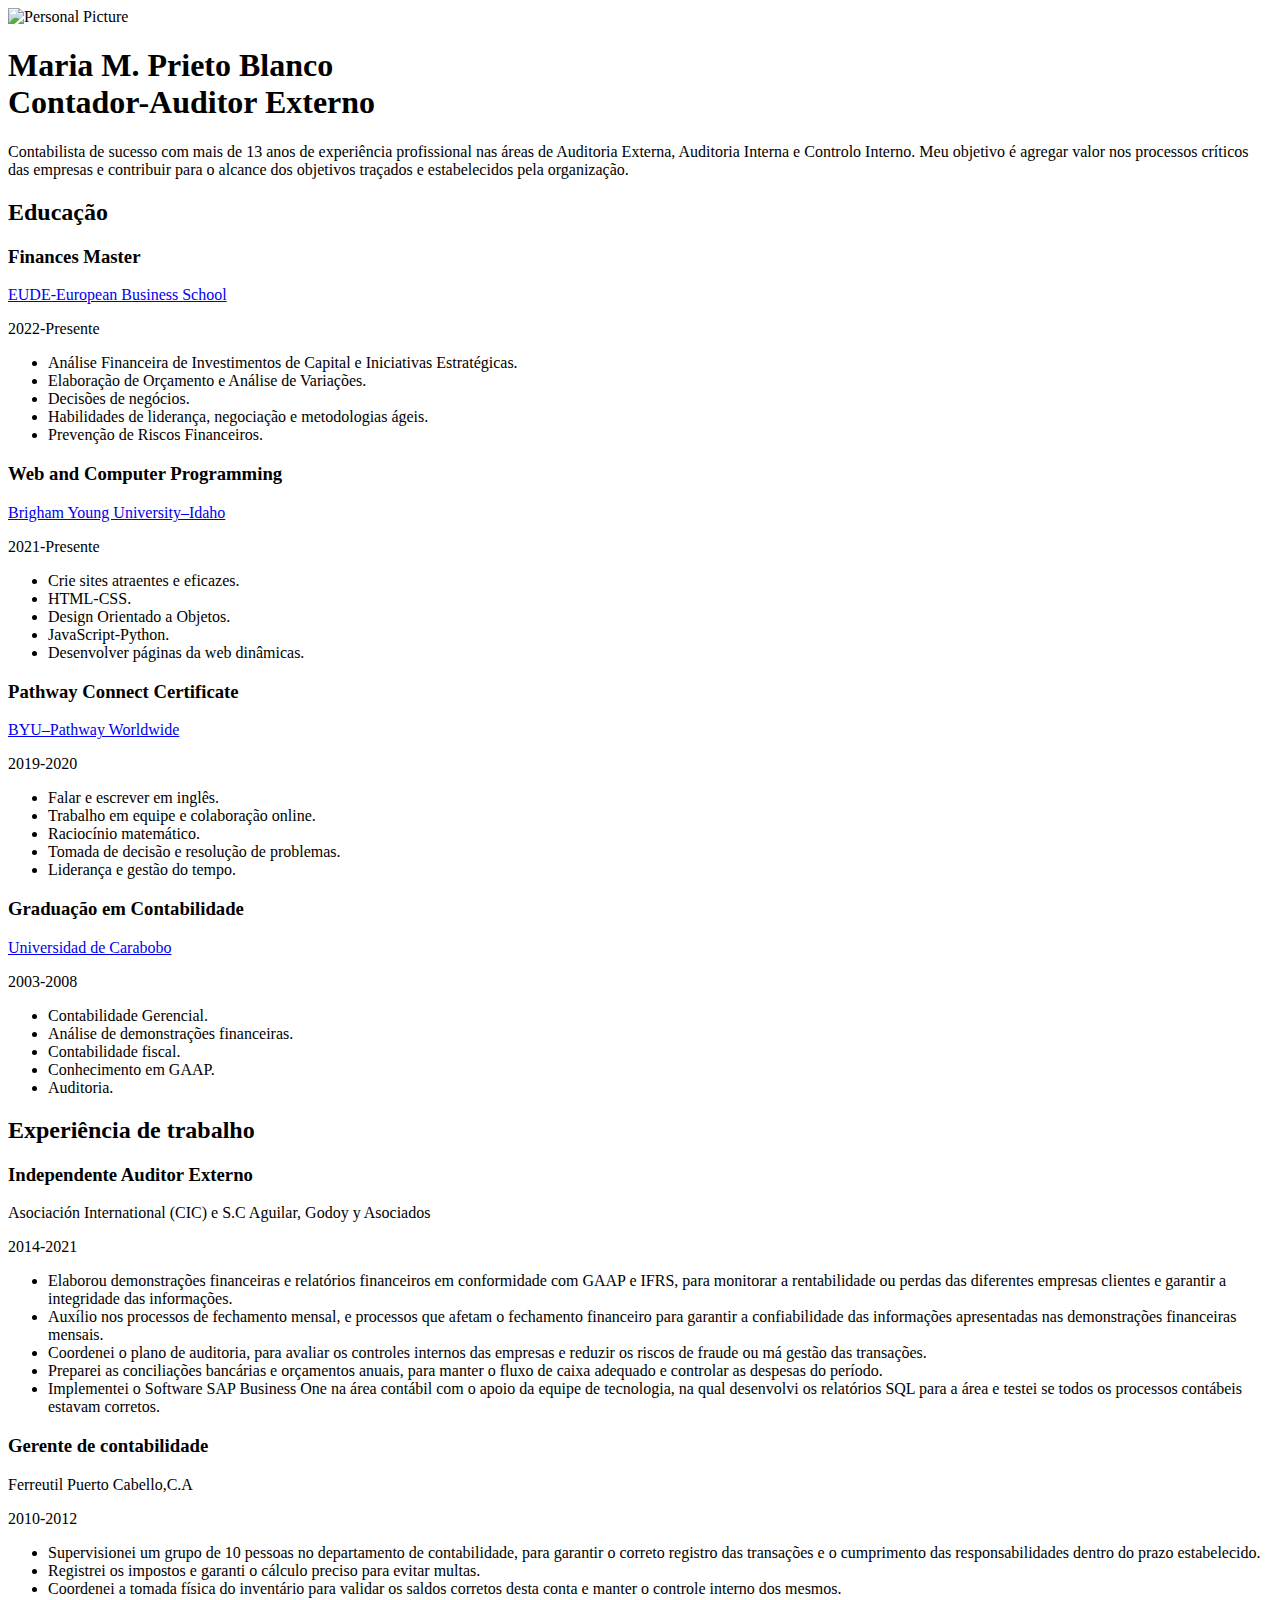
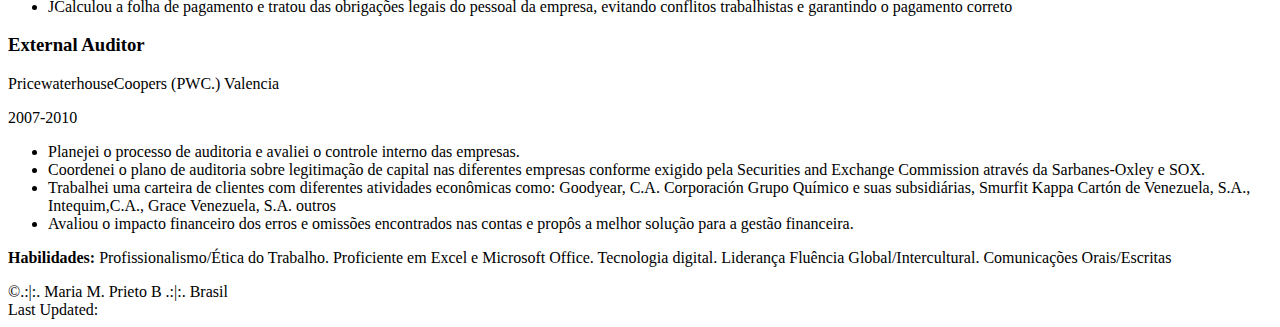
==== index.html @ 9e321b7c "update" ====
<!DOCTYPE html>
<html lang="en">

<head>
    <meta charset="UTF-8">
    <meta name="viewport" content="width=device-width, initial-scale=1.0">
    <title>Maria M. Prieto B</title>
    <meta name="description"
        content="Portfolio Maria Prieto" />
    <link rel="stylesheet" href="css/style.css">
    
</head>

<body>
    <header>
        <img src="images/Maria.jpg" alt="Personal Picture" />
        <h1> Maria M. Prieto Blanco <br>
        Contador-Auditor Externo</h1>

    </header>
    <main>
        
            <p>Contabilista de sucesso com mais de 13 anos de experiência profissional nas áreas de Auditoria Externa, Auditoria
            Interna e Controlo Interno. Meu objetivo é agregar valor nos processos críticos das empresas e contribuir para o alcance
            dos objetivos traçados e estabelecidos pela organização.</p>

            <h2>Educação</h2>
        <section>
            <div>           
        <h3>Finances Master</h3>
      <a href="https://www.eude.es/"> EUDE-European Business School</a>
      <p>2022-Presente</p>
      </div>
      <ul>
          <li>Análise Financeira de Investimentos de Capital e Iniciativas Estratégicas.</li>
          <li>Elaboração de Orçamento e Análise de Variações.</li>
          <li>Decisões de negócios.</li>
          <li>Habilidades de liderança, negociação e metodologias ágeis.</li>
          <li>Prevenção de Riscos Financeiros.</li>
      </ul>
    
   <div>
            
            <h3>Web and Computer Programming</h3>
            <a href="https://www.byui.edu/online"> Brigham Young University–Idaho</a>
            <p>2021-Presente</p>
            </div>
            <ul>
                <li>Crie sites atraentes e eficazes.</li>
                <li>HTML-CSS.</li>
                <li>Design Orientado a Objetos.</li>
                <li>JavaScript-Python.</li>
                <li>Desenvolver páginas da web dinâmicas.</li>
            </ul>
            
            <div>
            
                <h3>Pathway Connect Certificate</h3>
                <a href="https://www.byupathway.org/pathwayconnect"> BYU–Pathway Worldwide</a>
                <p>2019-2020</p>
                </div>
                <ul>
                    <li>Falar e escrever em inglês.</li>
                    <li>Trabalho em equipe e colaboração online.</li>
                    <li>Raciocínio matemático.</li>
                    <li>Tomada de decisão e resolução de problemas.</li>
                    <li>Liderança e gestão do tempo.</li>
                </ul>
            
            <div>
            
                <h3>Graduação em Contabilidade</h3>
                <a href="https://faces.uc.edu.ve/"> Universidad de Carabobo</a>
                <p>2003-2008</p>
            </div>

                <ul>
                    <li>Contabilidade Gerencial.</li>
                    <li>Análise de demonstrações financeiras.</li>
                    <li>Contabilidade fiscal.</li>
                    <li>Conhecimento em GAAP.</li>
                    <li>Auditoria.</li>
                </ul>
            </div>
        </section>

        <h2>Experiência de trabalho</h2>
        <section>
            <div>
                <h3>Independente Auditor Externo</h3>
                <p> Asociación International (CIC) e S.C Aguilar, Godoy y Asociados</p>
                <p>2014-2021</p>
            </div>
            <ul>
                <li>Elaborou demonstrações financeiras e relatórios financeiros em conformidade com GAAP e IFRS, para monitorar a
                rentabilidade ou perdas das diferentes empresas clientes e garantir a integridade das informações.</li>
                <li>Auxílio nos processos de fechamento mensal, e processos que afetam o fechamento financeiro para garantir a
                confiabilidade das informações apresentadas nas demonstrações financeiras mensais.</li>
                <li>Coordenei o plano de auditoria, para avaliar os controles internos das empresas e reduzir os riscos de fraude ou má
                gestão das transações.</li>
                <li>Preparei as conciliações bancárias e orçamentos anuais, para manter o fluxo de caixa adequado e controlar as despesas do
                período.</li>
                <li>Implementei o Software SAP Business One na área contábil com o apoio da equipe de tecnologia, na qual desenvolvi os
                relatórios SQL para a área e testei se todos os processos contábeis estavam corretos.</li>
            </ul>
        
            <div>
        
                <h3>Gerente de contabilidade</h3>
                <p> Ferreutil Puerto Cabello,C.A</p>
                <p>2010-2012</p>
            </div>
            <ul>
                <li>Supervisionei um grupo de 10 pessoas no departamento de contabilidade, para garantir o correto registro das transações e
                o cumprimento das responsabilidades dentro do prazo estabelecido.</li>
                <li>Registrei os impostos e garanti o cálculo preciso para evitar multas.</li>
                <li>Coordenei a tomada física do inventário para validar os saldos corretos desta conta e manter o controle interno dos
                mesmos.</li>
                <li>JCalculou a folha de pagamento e tratou das obrigações legais do pessoal da empresa, evitando conflitos trabalhistas e
                garantindo o pagamento correto</li>
                
            </ul>
        
            <div>
        
                <h3>External Auditor</h3>
                <p> PricewaterhouseCoopers (PWC.) Valencia</p>
                <p>2007-2010</p>
            </div>
            <ul>
                <li>Planejei o processo de auditoria e avaliei o controle interno das empresas.</li>
                <li>Coordenei o plano de auditoria sobre legitimação de capital nas diferentes empresas conforme exigido pela Securities and
                Exchange Commission através da Sarbanes-Oxley e SOX.</li>
                <li>Trabalhei uma carteira de clientes com diferentes atividades econômicas como: Goodyear, C.A. Corporación Grupo Químico e
                suas subsidiárias, Smurfit Kappa Cartón de Venezuela, S.A., Intequim,C.A., Grace Venezuela, S.A. outros</li>
                <li>Avaliou o impacto financeiro dos erros e omissões encontrados nas contas e propôs a melhor solução para a gestão
                financeira.</li>
                
            </ul>
        
        </section>

       
           <p>
            <strong>Habilidades:</strong>
            Profissionalismo/Ética do Trabalho.
            Proficiente em Excel e Microsoft Office.
            Tecnologia digital.
            Liderança
            Fluência Global/Intercultural.
            Comunicações Orais/Escritas

           </p>
       
    </main>
    <footer>

        &copy;<span id="currentyear"></span>.:|:. Maria M. Prieto B .:|:. Brasil <br>
        Last Updated: <span id="lastupdated"></span>
    </footer>
    <script src="js/currentdate.js"></script>
</body>

</html>
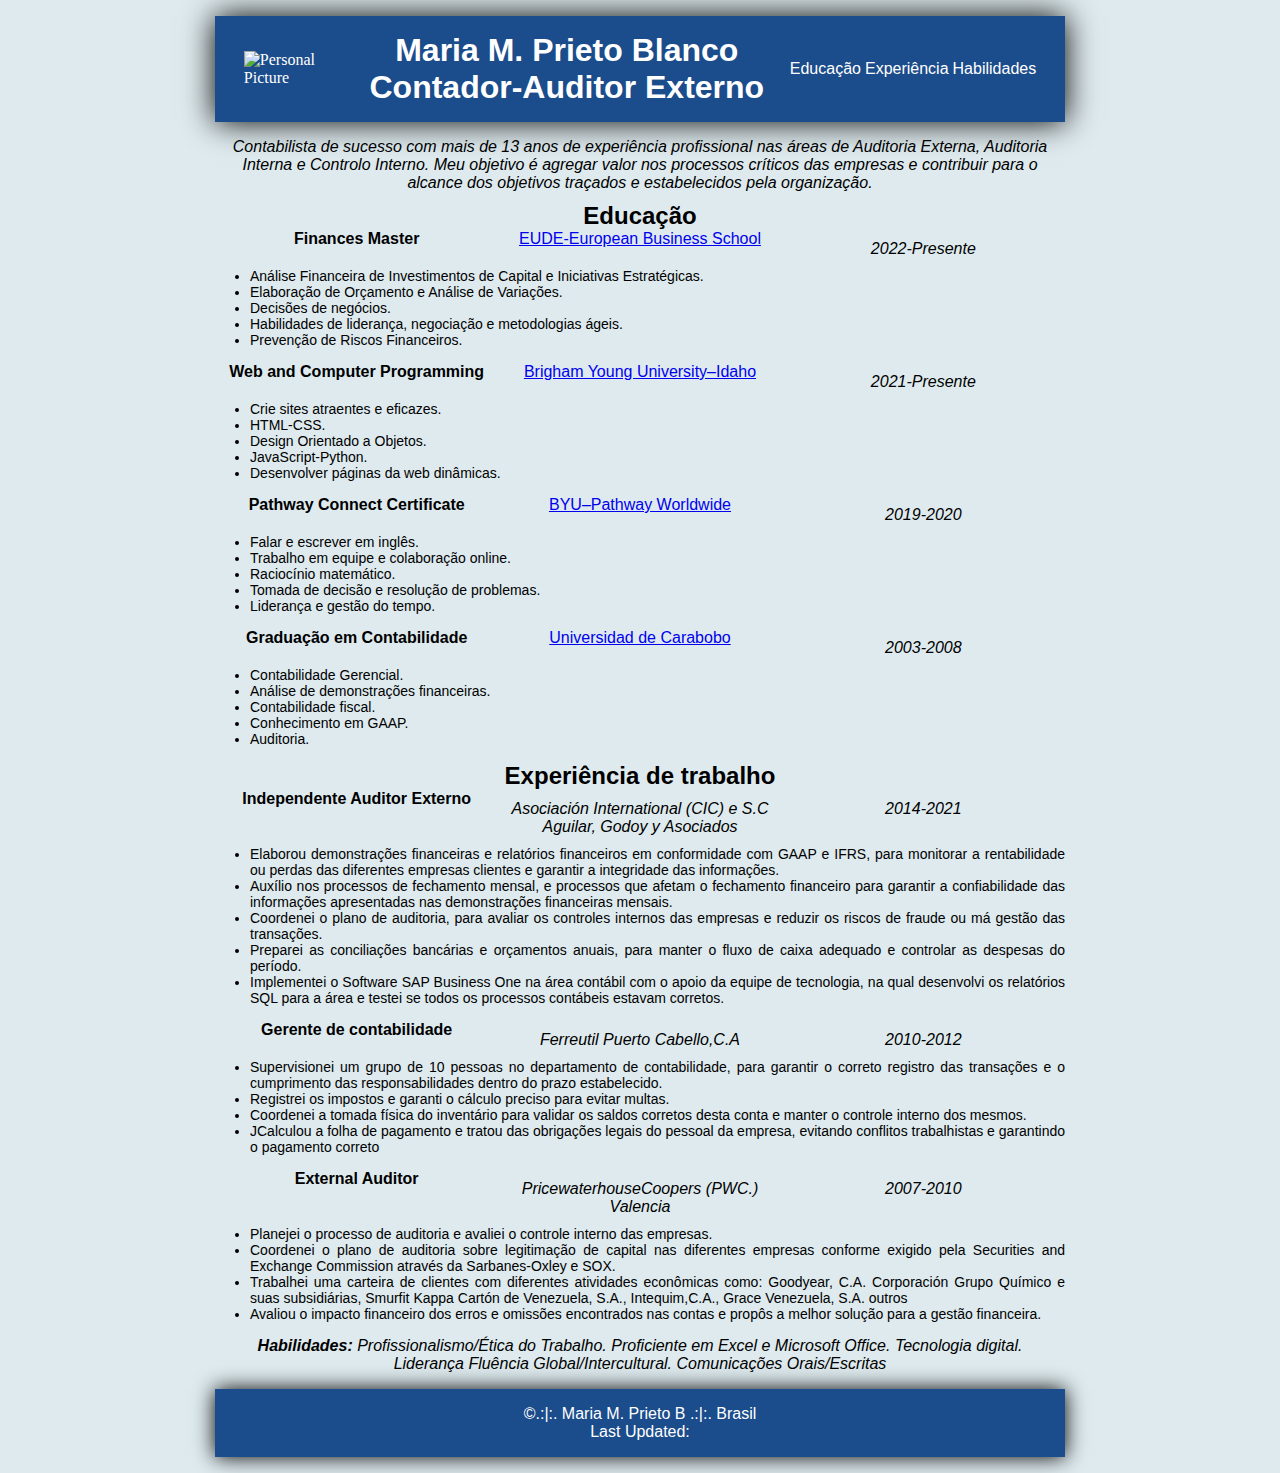
==== commit 165da9cd: "Update" ====
--- a/index.html
+++ b/index.html
@@ -16,6 +16,12 @@
         <img src="images/Maria.jpg" alt="Personal Picture" />
         <h1> Maria M. Prieto Blanco <br>
         Contador-Auditor Externo</h1>
+        <nav>
+            <a href="#educação"> Educação</a>
+            <a href="#experiência"> Experiência</a>
+            <a href="#habilidades"> Habilidades</a>
+
+        </nav>
 
     </header>
     <main>
@@ -23,8 +29,9 @@
             <p>Contabilista de sucesso com mais de 13 anos de experiência profissional nas áreas de Auditoria Externa, Auditoria
             Interna e Controlo Interno. Meu objetivo é agregar valor nos processos críticos das empresas e contribuir para o alcance
             dos objetivos traçados e estabelecidos pela organização.</p>
+            
 
-            <h2>Educação</h2>
+            <h2 id="educação">Educação</h2>
         <section>
             <div>           
         <h3>Finances Master</h3>
@@ -84,7 +91,7 @@
             </div>
         </section>
 
-        <h2>Experiência de trabalho</h2>
+        <h2 id="experiência">Experiência de trabalho</h2>
         <section>
             <div>
                 <h3>Independente Auditor Externo</h3>
@@ -141,7 +148,7 @@
         </section>
 
        
-           <p>
+           <p id="habilidades">
             <strong>Habilidades:</strong>
             Profissionalismo/Ética do Trabalho.
             Proficiente em Excel e Microsoft Office.
--- a/css/style.css
+++ b/css/style.css
@@ -0,0 +1,97 @@
+* {
+    margin: 0;
+    padding: 0;
+    box-sizing: border-box;
+    
+}
+
+body{
+    background-color: #deeaee;
+    
+}
+header,
+main,
+footer {
+    max-width: 850px;
+    margin: 0 auto;
+}
+
+header {
+    margin: 1rem auto;
+    padding: 1rem;
+    background-color: rgb(27, 76, 139);
+    color: white;
+    display: flex;
+    justify-content: space-around;
+    align-items: center;
+    box-shadow: 0 0 30px black;
+}
+
+header img {
+    width: 100px;
+    height: auto;
+}
+
+header h1 {
+    text-align: center;
+    font-family: 'Franklin Gothic Medium', sans-serif;
+}
+
+main h2 {
+    text-align: center;
+    font-family: -apple-system, sans-serif;
+
+}
+
+h3,
+p,
+a {
+
+    font-family: -apple-system,  sans-serif;
+    font-size: 16px;
+}
+
+
+main p {
+    font-family: -apple-system, sans-serif;
+    margin: 10px;
+    font-style: italic;
+    text-align: center;
+
+}
+
+footer {
+
+    margin: 1rem auto;
+    padding: 1rem;
+    background-color: rgb(27, 76, 139);
+    box-shadow: 0 0 20px black;
+    text-align: center;
+    color: white;
+    font-family: 'Franklin Gothic Medium',
+    sans-serif;
+}
+
+section div {
+    
+    display: grid;
+    grid-template-columns: 1fr 1fr 1fr;
+    align-content: center;
+    justify-items: center;
+}
+
+ul{margin-bottom: 15px;
+margin-left: 35px;}
+ul li {
+    font-family: -apple-system,sans-serif;
+    font-size: 14px;
+    text-align: justify;
+    
+
+}
+
+nav a{
+    text-decoration: none;
+    color:white;
+   
+}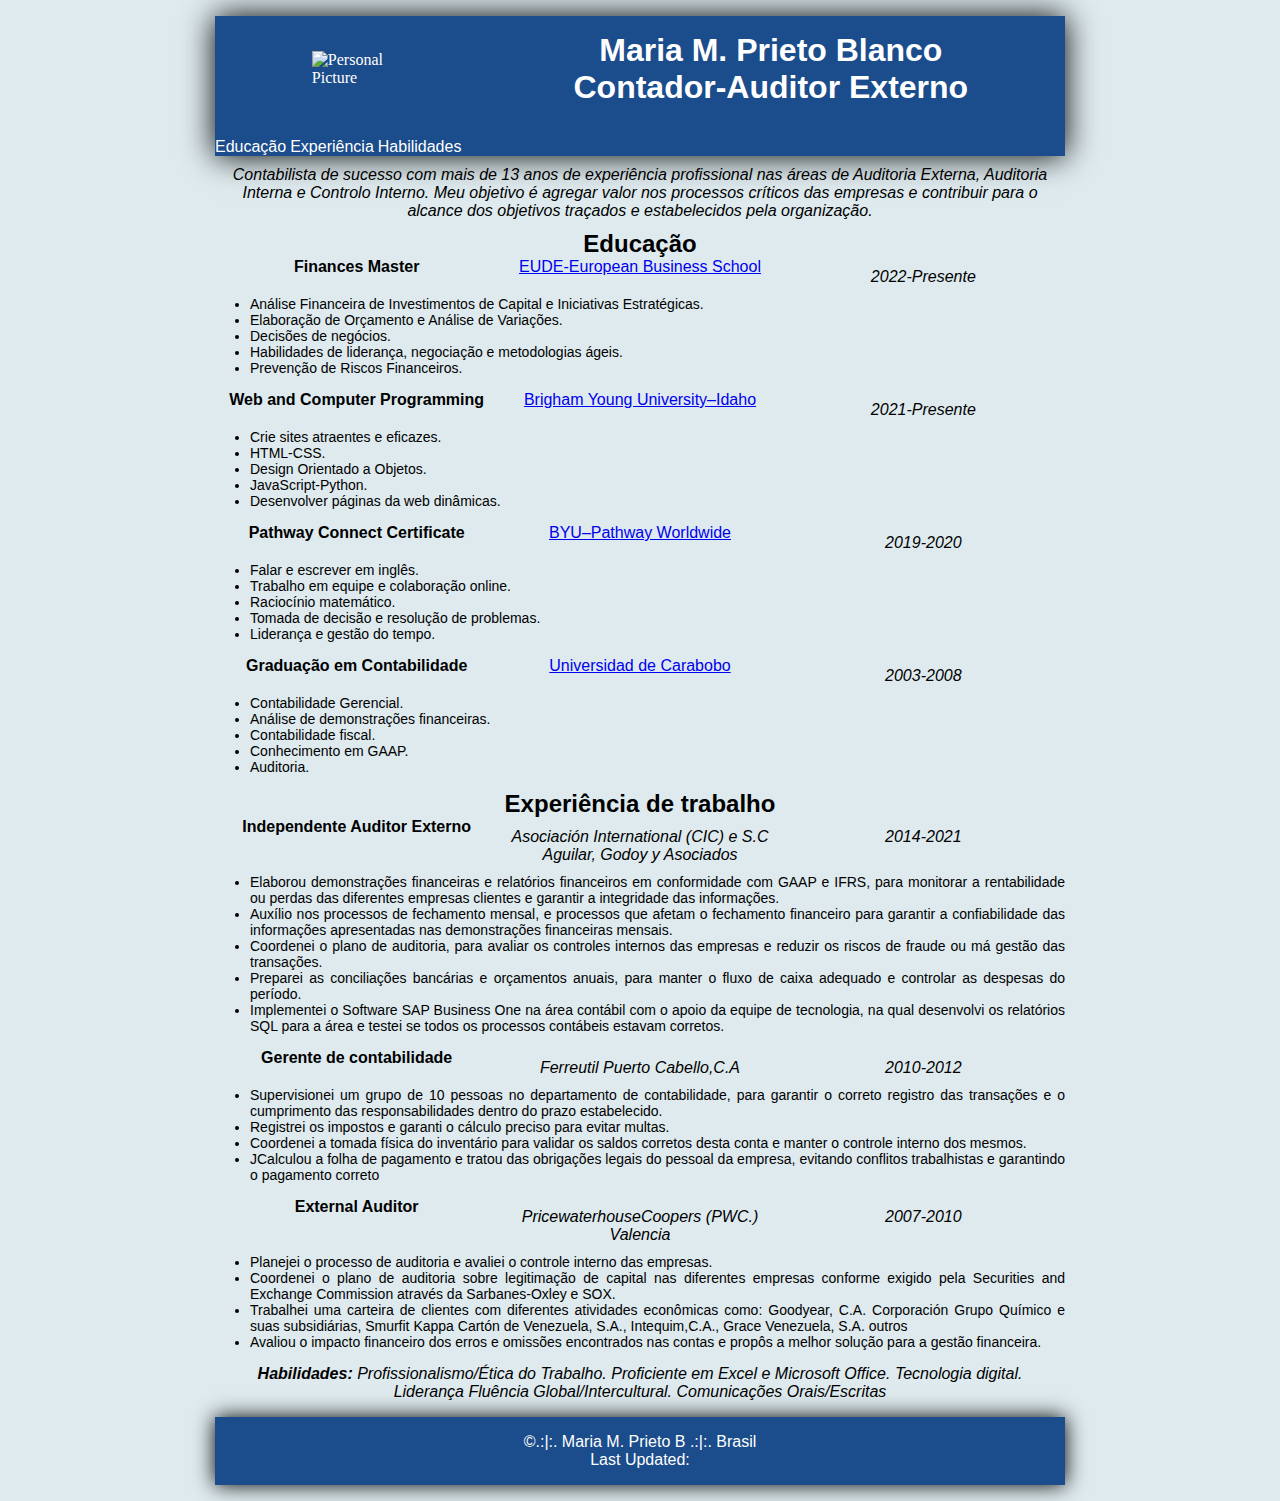
==== commit ffa3e619: "update" ====
--- a/index.html
+++ b/index.html
@@ -13,9 +13,9 @@
 
 <body>
     <header>
-        <img src="images/Maria.jpg" alt="Personal Picture" />
+        <div><img src="images/Maria.jpg" alt="Personal Picture" />
         <h1> Maria M. Prieto Blanco <br>
-        Contador-Auditor Externo</h1>
+        Contador-Auditor Externo</h1></div>
         <nav>
             <a href="#educação"> Educação</a>
             <a href="#experiência"> Experiência</a>
--- a/css/style.css
+++ b/css/style.css
@@ -16,15 +16,19 @@
     margin: 0 auto;
 }
 
-header {
+header{
+    background-color: rgb(27, 76, 139);
+    box-shadow: 0 0 30px black;
+
+}
+header div {
     margin: 1rem auto;
     padding: 1rem;
-    background-color: rgb(27, 76, 139);
     color: white;
     display: flex;
     justify-content: space-around;
     align-items: center;
-    box-shadow: 0 0 30px black;
+    
 }
 
 header img {
@@ -90,8 +94,8 @@
 
 }
 
-nav a{
+header nav a{
     text-decoration: none;
     color:white;
-   
+    
 }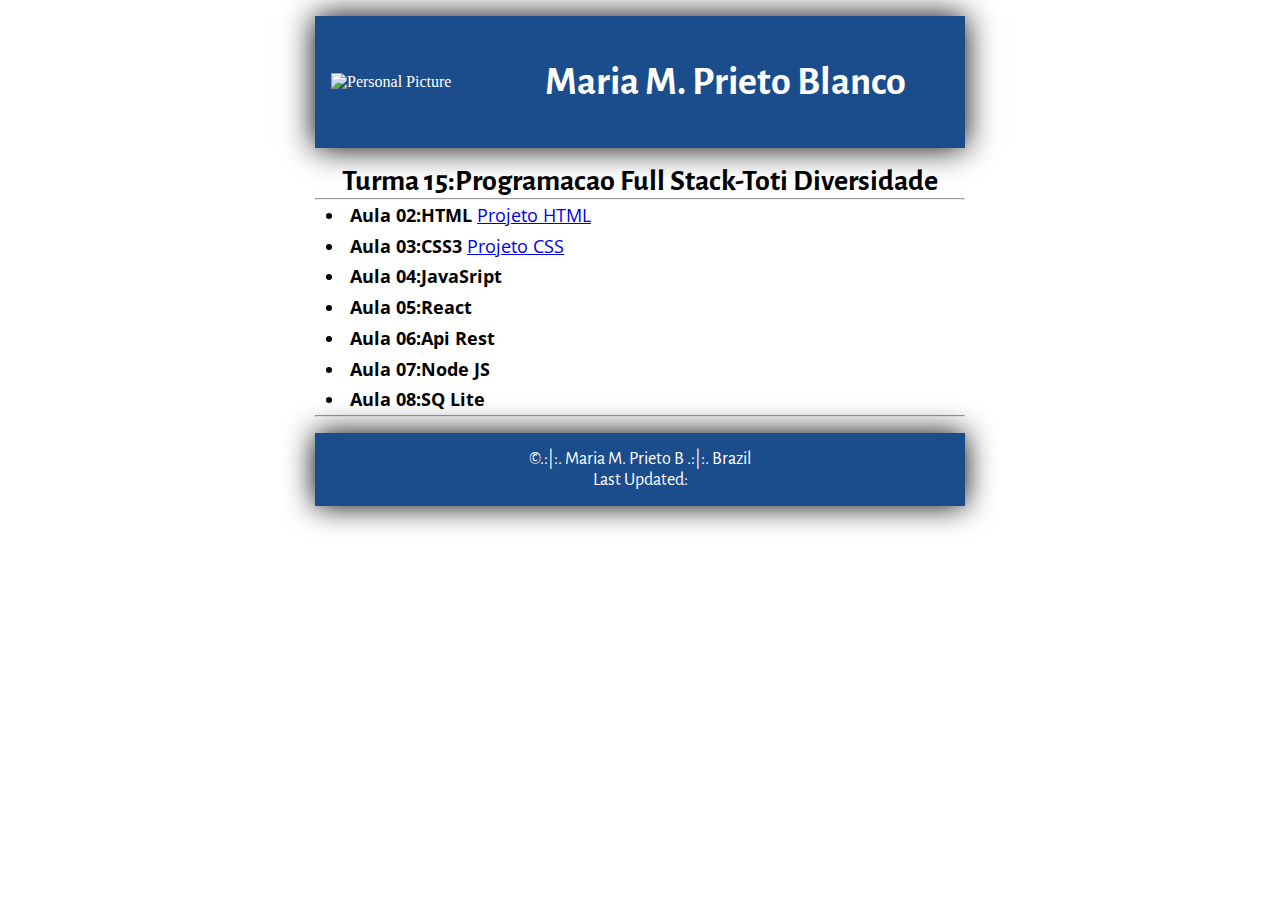
==== commit 87a048b7: "update" ====
--- a/index.html
+++ b/index.html
@@ -6,163 +6,39 @@
     <meta name="viewport" content="width=device-width, initial-scale=1.0">
     <title>Maria M. Prieto B</title>
     <meta name="description"
-        content="Portfolio Maria Prieto" />
+        content="Este site contém os detalhes de cada um dos projetos exigidos pela sala de aula" />
+    <link rel="stylesheet" href="css/normalize.css">
     <link rel="stylesheet" href="css/style.css">
+    <link rel="stylesheet" href="css/medium.css">
+
     
 </head>
 
 <body>
     <header>
-        <div><img src="images/Maria.jpg" alt="Personal Picture" />
-        <h1> Maria M. Prieto Blanco <br>
-        Contador-Auditor Externo</h1></div>
-        <nav>
-            <a href="#educação"> Educação</a>
-            <a href="#experiência"> Experiência</a>
-            <a href="#habilidades"> Habilidades</a>
-
-        </nav>
-
+        <img src="images/Maria.jpg" alt="Personal Picture" />
+        <h1> Maria M. Prieto Blanco</h1>
+   
     </header>
     <main>
+        <h2>Turma 15:Programacao Full Stack-Toti Diversidade</h2>
+        <hr>
+        <ul>
+            <li><strong>Aula 02:HTML </strong><a href="aula01_html/index.html">Projeto HTML</a></li>
+            <li><strong>Aula 03:CSS3 </strong><a href="aula02_css/index.html">Projeto CSS</a></li>
+            <li><strong>Aula 04:JavaSript </strong><a href="#"></a></li>
+            <li><strong>Aula 05:React </strong><a href="#"></a></li>
+            <li><strong>Aula 06:Api Rest </strong><a href="#"></a></li>
+            <li><strong>Aula 07:Node JS </strong><a href="#"></a></li>
+            <li><strong>Aula 08:SQ Lite </strong> <a href="#"></a></li>
         
-            <p>Contabilista de sucesso com mais de 13 anos de experiência profissional nas áreas de Auditoria Externa, Auditoria
-            Interna e Controlo Interno. Meu objetivo é agregar valor nos processos críticos das empresas e contribuir para o alcance
-            dos objetivos traçados e estabelecidos pela organização.</p>
-            
-
-            <h2 id="educação">Educação</h2>
-        <section>
-            <div>           
-        <h3>Finances Master</h3>
-      <a href="https://www.eude.es/"> EUDE-European Business School</a>
-      <p>2022-Presente</p>
-      </div>
-      <ul>
-          <li>Análise Financeira de Investimentos de Capital e Iniciativas Estratégicas.</li>
-          <li>Elaboração de Orçamento e Análise de Variações.</li>
-          <li>Decisões de negócios.</li>
-          <li>Habilidades de liderança, negociação e metodologias ágeis.</li>
-          <li>Prevenção de Riscos Financeiros.</li>
-      </ul>
-    
-   <div>
-            
-            <h3>Web and Computer Programming</h3>
-            <a href="https://www.byui.edu/online"> Brigham Young University–Idaho</a>
-            <p>2021-Presente</p>
-            </div>
-            <ul>
-                <li>Crie sites atraentes e eficazes.</li>
-                <li>HTML-CSS.</li>
-                <li>Design Orientado a Objetos.</li>
-                <li>JavaScript-Python.</li>
-                <li>Desenvolver páginas da web dinâmicas.</li>
-            </ul>
-            
-            <div>
-            
-                <h3>Pathway Connect Certificate</h3>
-                <a href="https://www.byupathway.org/pathwayconnect"> BYU–Pathway Worldwide</a>
-                <p>2019-2020</p>
-                </div>
-                <ul>
-                    <li>Falar e escrever em inglês.</li>
-                    <li>Trabalho em equipe e colaboração online.</li>
-                    <li>Raciocínio matemático.</li>
-                    <li>Tomada de decisão e resolução de problemas.</li>
-                    <li>Liderança e gestão do tempo.</li>
-                </ul>
-            
-            <div>
-            
-                <h3>Graduação em Contabilidade</h3>
-                <a href="https://faces.uc.edu.ve/"> Universidad de Carabobo</a>
-                <p>2003-2008</p>
-            </div>
-
-                <ul>
-                    <li>Contabilidade Gerencial.</li>
-                    <li>Análise de demonstrações financeiras.</li>
-                    <li>Contabilidade fiscal.</li>
-                    <li>Conhecimento em GAAP.</li>
-                    <li>Auditoria.</li>
-                </ul>
-            </div>
-        </section>
-
-        <h2 id="experiência">Experiência de trabalho</h2>
-        <section>
-            <div>
-                <h3>Independente Auditor Externo</h3>
-                <p> Asociación International (CIC) e S.C Aguilar, Godoy y Asociados</p>
-                <p>2014-2021</p>
-            </div>
-            <ul>
-                <li>Elaborou demonstrações financeiras e relatórios financeiros em conformidade com GAAP e IFRS, para monitorar a
-                rentabilidade ou perdas das diferentes empresas clientes e garantir a integridade das informações.</li>
-                <li>Auxílio nos processos de fechamento mensal, e processos que afetam o fechamento financeiro para garantir a
-                confiabilidade das informações apresentadas nas demonstrações financeiras mensais.</li>
-                <li>Coordenei o plano de auditoria, para avaliar os controles internos das empresas e reduzir os riscos de fraude ou má
-                gestão das transações.</li>
-                <li>Preparei as conciliações bancárias e orçamentos anuais, para manter o fluxo de caixa adequado e controlar as despesas do
-                período.</li>
-                <li>Implementei o Software SAP Business One na área contábil com o apoio da equipe de tecnologia, na qual desenvolvi os
-                relatórios SQL para a área e testei se todos os processos contábeis estavam corretos.</li>
-            </ul>
+        </ul>
+        <hr>
         
-            <div>
-        
-                <h3>Gerente de contabilidade</h3>
-                <p> Ferreutil Puerto Cabello,C.A</p>
-                <p>2010-2012</p>
-            </div>
-            <ul>
-                <li>Supervisionei um grupo de 10 pessoas no departamento de contabilidade, para garantir o correto registro das transações e
-                o cumprimento das responsabilidades dentro do prazo estabelecido.</li>
-                <li>Registrei os impostos e garanti o cálculo preciso para evitar multas.</li>
-                <li>Coordenei a tomada física do inventário para validar os saldos corretos desta conta e manter o controle interno dos
-                mesmos.</li>
-                <li>JCalculou a folha de pagamento e tratou das obrigações legais do pessoal da empresa, evitando conflitos trabalhistas e
-                garantindo o pagamento correto</li>
-                
-            </ul>
-        
-            <div>
-        
-                <h3>External Auditor</h3>
-                <p> PricewaterhouseCoopers (PWC.) Valencia</p>
-                <p>2007-2010</p>
-            </div>
-            <ul>
-                <li>Planejei o processo de auditoria e avaliei o controle interno das empresas.</li>
-                <li>Coordenei o plano de auditoria sobre legitimação de capital nas diferentes empresas conforme exigido pela Securities and
-                Exchange Commission através da Sarbanes-Oxley e SOX.</li>
-                <li>Trabalhei uma carteira de clientes com diferentes atividades econômicas como: Goodyear, C.A. Corporación Grupo Químico e
-                suas subsidiárias, Smurfit Kappa Cartón de Venezuela, S.A., Intequim,C.A., Grace Venezuela, S.A. outros</li>
-                <li>Avaliou o impacto financeiro dos erros e omissões encontrados nas contas e propôs a melhor solução para a gestão
-                financeira.</li>
-                
-            </ul>
-        
-        </section>
-
-       
-           <p id="habilidades">
-            <strong>Habilidades:</strong>
-            Profissionalismo/Ética do Trabalho.
-            Proficiente em Excel e Microsoft Office.
-            Tecnologia digital.
-            Liderança
-            Fluência Global/Intercultural.
-            Comunicações Orais/Escritas
-
-           </p>
-       
     </main>
     <footer>
 
-        &copy;<span id="currentyear"></span>.:|:. Maria M. Prieto B .:|:. Brasil <br>
+        &copy;<span id="currentyear"></span>.:|:. Maria M. Prieto B .:|:. Brazil <br>
         Last Updated: <span id="lastupdated"></span>
     </footer>
     <script src="js/currentdate.js"></script>
--- a/css/style.css
+++ b/css/style.css
@@ -1,34 +1,34 @@
+@import url("https://fonts.googleapis.com/css2?family=Alegreya+Sans:wght@700&display=swap");
+@import url("https://fonts.googleapis.com/css2?family=Open+Sans:wght@300&display=swap");
+
+:root {
+    --heading-font: "Alegreya Sans", sans-serif;
+    --ul-font: "Open Sans", sans-serif;
+}
+
 * {
     margin: 0;
     padding: 0;
     box-sizing: border-box;
-    
 }
 
-body{
-    background-color: #deeaee;
-    
-}
+
 header,
 main,
 footer {
-    max-width: 850px;
+    max-width: 650px;
     margin: 0 auto;
 }
 
-header{
-    background-color: rgb(27, 76, 139);
-    box-shadow: 0 0 30px black;
-
-}
-header div {
+header {
     margin: 1rem auto;
     padding: 1rem;
+    background-color: rgb(27, 76, 139);
     color: white;
-    display: flex;
-    justify-content: space-around;
+    display: grid;
     align-items: center;
-    
+    grid-template-columns: 170px 1fr;
+    box-shadow: 0 0 30px black;
 }
 
 header img {
@@ -38,29 +38,29 @@
 
 header h1 {
     text-align: center;
-    font-family: 'Franklin Gothic Medium', sans-serif;
+    font-family: var(--heading-font);
+    font-size: 20px;
+
 }
 
 main h2 {
     text-align: center;
-    font-family: -apple-system, sans-serif;
-
+    font-family: var(--heading-font);
+    font-size: 15px;
 }
 
-h3,
-p,
-a {
-
-    font-family: -apple-system,  sans-serif;
-    font-size: 16px;
+main ul li {
+    font-family: var(--ul-font);
+    font-size: 10px;
+    padding: 5px;
+    margin-left: 30px;
 }
 
-
 main p {
-    font-family: -apple-system, sans-serif;
+    font-family: var(--ul-font);
+    font-size: 8px;
     margin: 10px;
     font-style: italic;
-    text-align: center;
 
 }
 
@@ -72,30 +72,6 @@
     box-shadow: 0 0 20px black;
     text-align: center;
     color: white;
-    font-family: 'Franklin Gothic Medium',
-    sans-serif;
-}
-
-section div {
-    
-    display: grid;
-    grid-template-columns: 1fr 1fr 1fr;
-    align-content: center;
-    justify-items: center;
-}
-
-ul{margin-bottom: 15px;
-margin-left: 35px;}
-ul li {
-    font-family: -apple-system,sans-serif;
-    font-size: 14px;
-    text-align: justify;
-    
-
-}
-
-header nav a{
-    text-decoration: none;
-    color:white;
-    
+    font-size: 10px;
+    font-family: var(--heading-font);
 }--- a/css/medium.css
+++ b/css/medium.css
@@ -0,0 +1,34 @@
+@media screen and (min-width: 32.5em){
+header h1 {
+    
+    font-size: 40px;
+
+}
+main h2 {
+    font-size: 30px;
+}
+header img {
+    width: 170px;
+    
+}
+
+main ul li {
+    font-size: 18px;
+}
+
+main p {
+    
+    font-size: 15px;}
+
+footer {
+
+    box-shadow: 0 0 30px black;
+    
+    font-size: 18px;
+    
+}
+
+}
+
+
+    